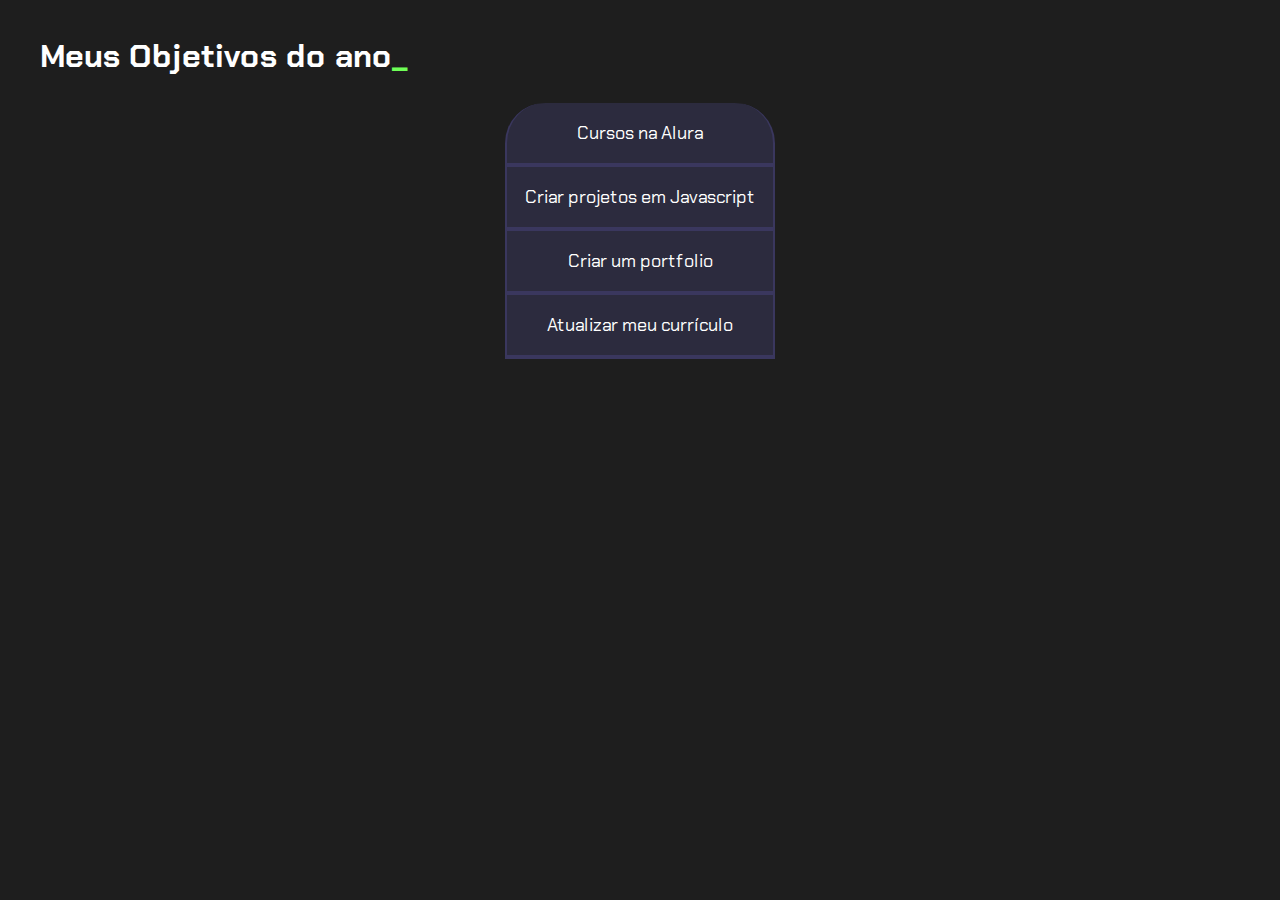
==== js-projeto-de-vida-codigo-base/js-projeto-de-vida-codigo-base/index.html @ b8ac0b8f "Add files via upload" ====
<!DOCTYPE html>
<html lang="pt-br">

<head>
    <meta charset="UTF-8">
    <meta name="viewport" content="width=device-width, initial-scale=1.0">
    <title>Meus objetivos do ano</title>
    <link rel="stylesheet" href="style.css">
</head>

<body>
    <section class="conteudo-principal">
        <h2 class="titulo-principal">Meus Objetivos do ano<span>_</span></h2>
        <div class="botoes">
            <button class="botao">Cursos na Alura</button>
            <button class="botao">Criar projetos em Javascript</button>
            <button class="botao">Criar um portfolio</button>
            <button class="botao">Atualizar meu currículo</button>
        </div>
    </section>
</body>

</html>
---- js-projeto-de-vida-codigo-base/js-projeto-de-vida-codigo-base/style.css ----
@import url('https://fonts.googleapis.com/css2?family=Chakra+Petch:wght@400;700&display=swap');

:root {
    --cor-de-fundo: #1E1E1E;
    --verde: #6FFF57;
    --branco: #FFFFFF;
    --botao-ativo: #3A375E;
    --botao-inativo: rgba(58, 55, 94, 0.5);
    --texto-fundo: rgba(58, 55, 94, 0.3);
}

body {
    background-color: var(--cor-de-fundo);
    color: var(--branco);
    font-family: 'Chakra Petch', sans-serif;
}


.conteudo-principal {
    display: flex;
    flex-direction: column;
    justify-content: center;
    align-items: center;
    max-width: 1200px;
    width: 100%;
    margin: 0 auto;
}

.titulo-principal {
    text-align: left;
    width: 100%;
    font-size: 32px;
}

.titulo-principal span {
    color: var(--verde);
}

.botao {
    font-family: "Chakra Petch", sans-serif;
    background-color: var(--botao-inativo);
    color: var(--branco);
    display: flex;
    justify-content: center;
    padding: 1em;
    font-size: 18px;
    align-items: center;
    width: 100%;
    border-bottom: 4px solid var(--botao-ativo);
    border-left: 2px solid var(--botao-ativo);
    border-right: 2px solid var(--botao-ativo);
    border-top: none;
}

.botao:first-child {
    border-radius: 40px 40px 0 0;
}

.botoes {
    display: block;
}
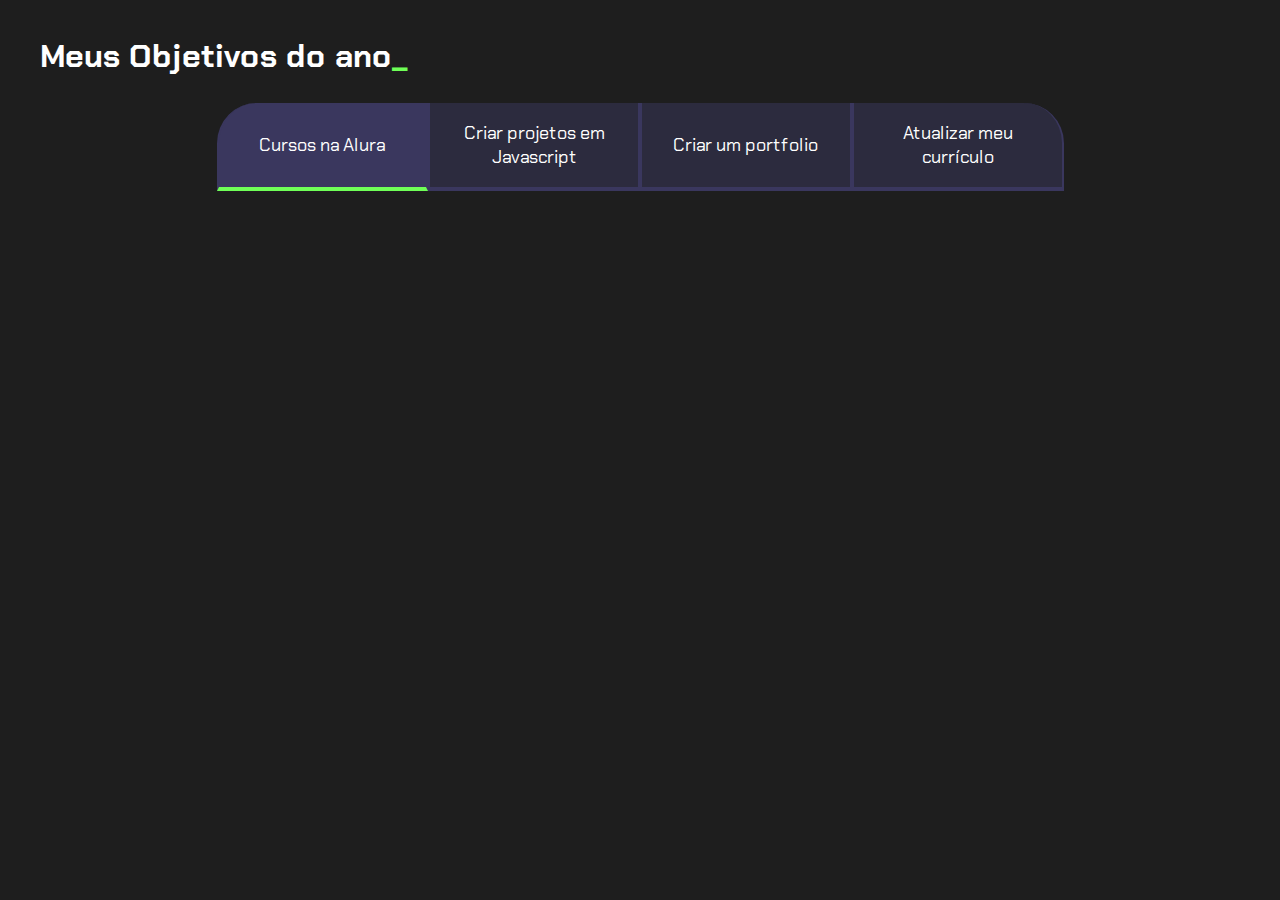
==== commit 8a3d309d: "Add files via upload" ====
--- a/js-projeto-de-vida-codigo-base/js-projeto-de-vida-codigo-base/index.html
+++ b/js-projeto-de-vida-codigo-base/js-projeto-de-vida-codigo-base/index.html
@@ -12,10 +12,10 @@
     <section class="conteudo-principal">
         <h2 class="titulo-principal">Meus Objetivos do ano<span>_</span></h2>
         <div class="botoes">
-            <button class="botao">Cursos na Alura</button>
-            <button class="botao">Criar projetos em Javascript</button>
-            <button class="botao">Criar um portfolio</button>
-            <button class="botao">Atualizar meu currículo</button>
+            <button class="botao ativo ">Cursos na Alura</button>
+            <button class="botao ">Criar projetos em Javascript</button>
+            <button class="botao ">Criar um portfolio</button>
+            <button class="botao ">Atualizar meu currículo</button>
         </div>
     </section>
 </body>
--- a/js-projeto-de-vida-codigo-base/js-projeto-de-vida-codigo-base/style.css
+++ b/js-projeto-de-vida-codigo-base/js-projeto-de-vida-codigo-base/style.css
@@ -56,6 +56,29 @@
     border-radius: 40px 40px 0 0;
 }
 
+
 .botoes {
-    display: block;
+    display:block;
 }
+
+.ativo{
+    background-color: var(--botao-ativo);
+    border-bottom: 4px solid var(--verde);
+}
+
+@media screen and  (min-width: 768px){
+
+    .botoes {
+        display:flex;
+    }
+
+    .botao:first-child {
+        border-radius: 40px 0 0 0;
+    }
+
+    .botao:last-child {
+        border-radius: 0 40px 0 0;
+    }
+
+    
+}
